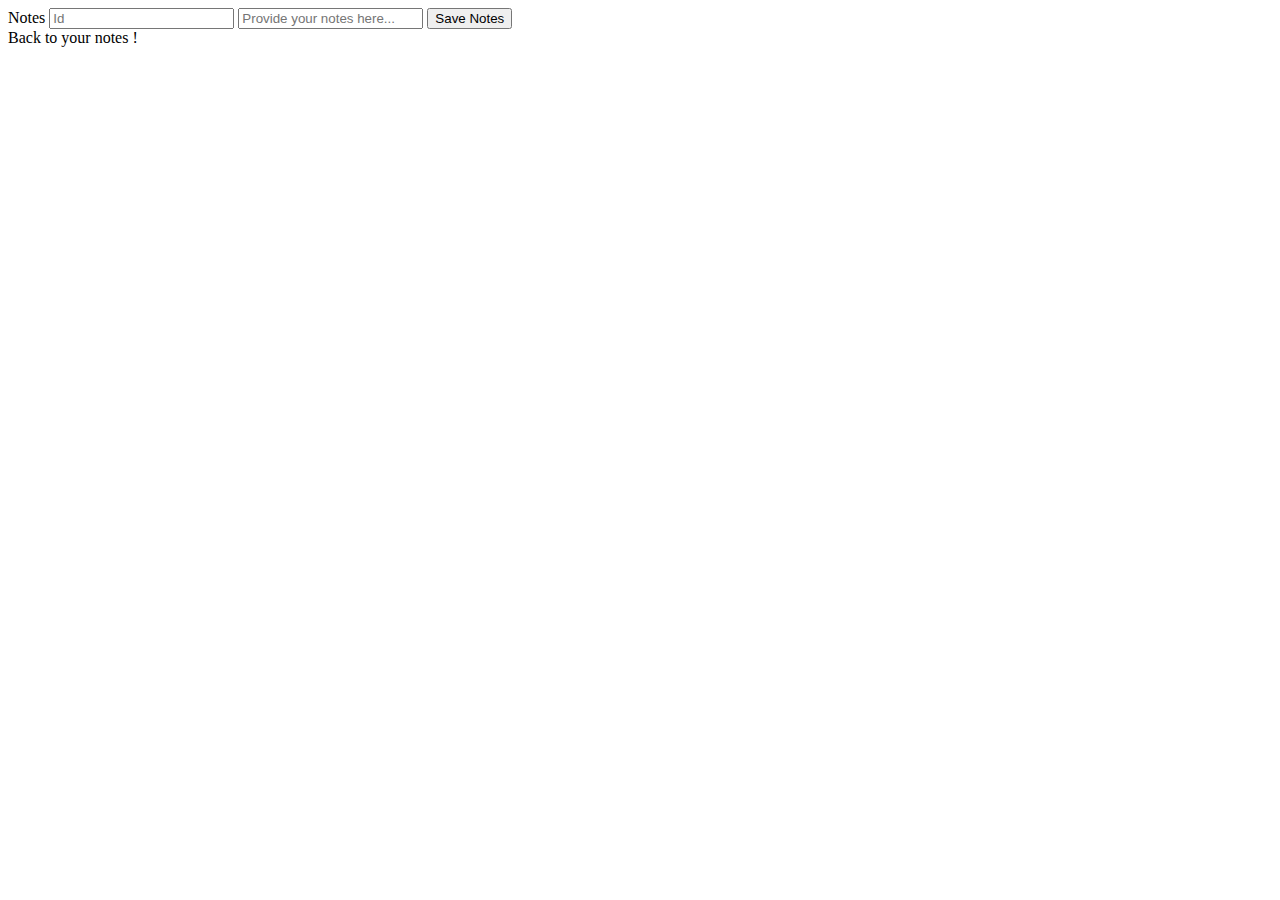
==== src/main/resources/templates/newNote.html @ 4d13d42c "Commit" ====
<!DOCTYPE html>
<html>
<head>
<meta charset="ISO-8859-1">
<title>Insert title here</title>
</head>
<body>
<form action="#" th:action="@{/save}" th:object="${notes}" method="post">
    <label for="notes">Notes</label>
     <input type="text" th:field="*{Id}" id="id" placeholder="Id">
    
    <input type="text" th:field="*{Notes}" id="notes" placeholder="Provide your notes here...">
    <span th:if="${#fields.hasErrors('notes')}" th:errors="Please type your notes here"></span>
    
             <button type="submit" class="btn btn-info col-2">Save Notes</button>
             
 
</form>
        <a th:href="@{/}"> Back to your notes !</a>

</body>
</html>
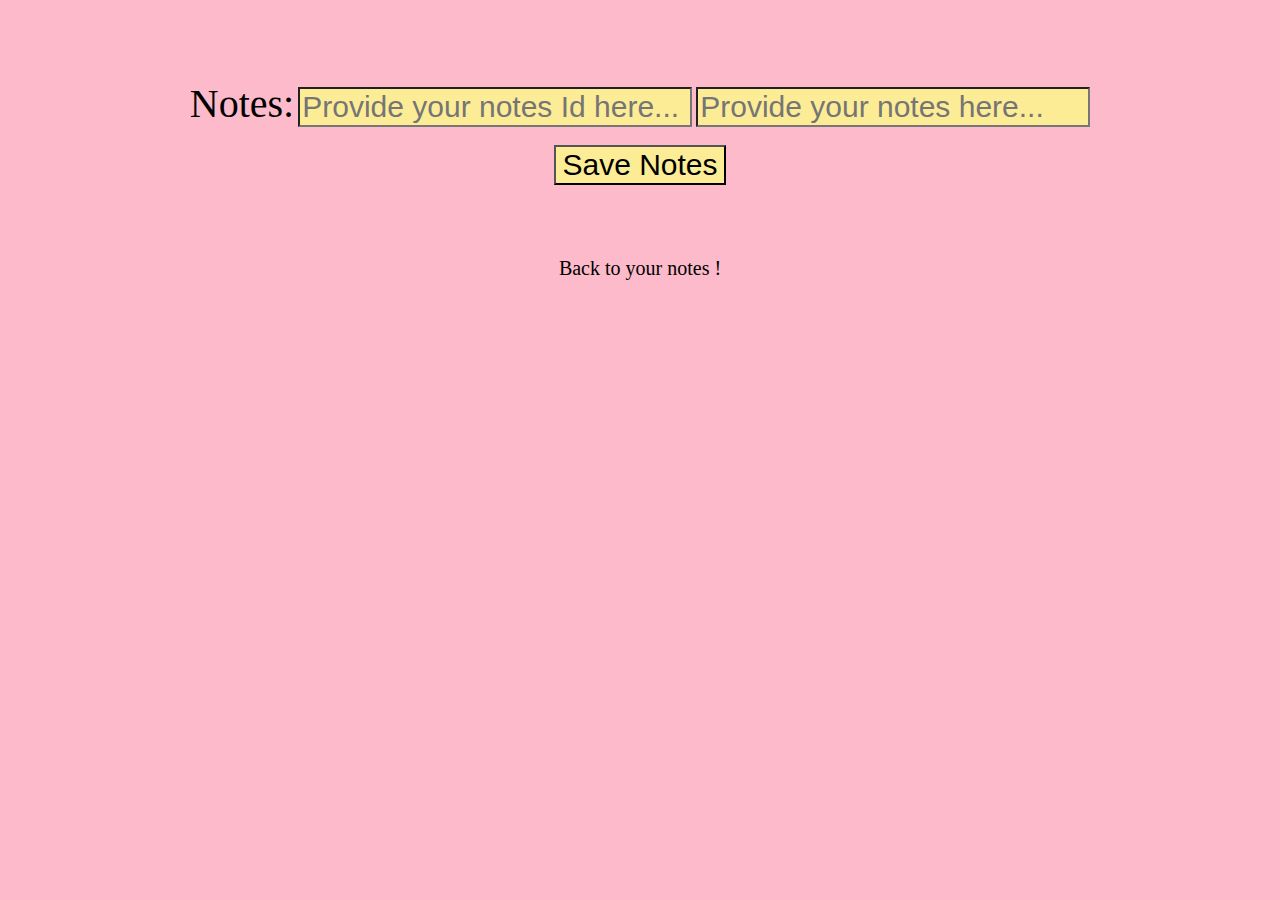
==== commit fbfdcb0d: "CSS styling" ====
--- a/src/main/resources/templates/newNote.html
+++ b/src/main/resources/templates/newNote.html
@@ -4,19 +4,29 @@
 <meta charset="ISO-8859-1">
 <title>Insert title here</title>
 </head>
-<body>
+<body style="background-color:#FCBACB;">
+<br>
+<br>
+<br>
+<br>
+<div class="container my-2" align="center" >
+
 <form action="#" th:action="@{/save}" th:object="${notes}" method="post">
-    <label for="notes">Notes</label>
-     <input type="text" th:field="*{Id}" id="id" placeholder="Id">
+    <label  style="font-size:40px;" for="notes">Notes:</label>
+     <input style="font-size:30px;background-color:#fdec96;" type="text" th:field="*{Id}" id="id" placeholder="Provide your notes Id here...">
     
-    <input type="text" th:field="*{Notes}" id="notes" placeholder="Provide your notes here...">
+    <input style="font-size:30px;background-color:#fdec96;" type="text" th:field="*{Notes}" id="notes" placeholder="Provide your notes here...">
     <span th:if="${#fields.hasErrors('notes')}" th:errors="Please type your notes here"></span>
     
-             <button type="submit" class="btn btn-info col-2">Save Notes</button>
+    <br><br>
+             <button style="font-size:30px;background-color:#fdec96;" type="submit" class="btn btn-info col-2">Save Notes</button>
              
  
 </form>
-        <a th:href="@{/}"> Back to your notes !</a>
+    <br><br>
+    <br><br>
+
+        <a style="font-size:20px;" th:href="@{/}"> Back to your notes !</a></div>
 
 </body>
 </html>